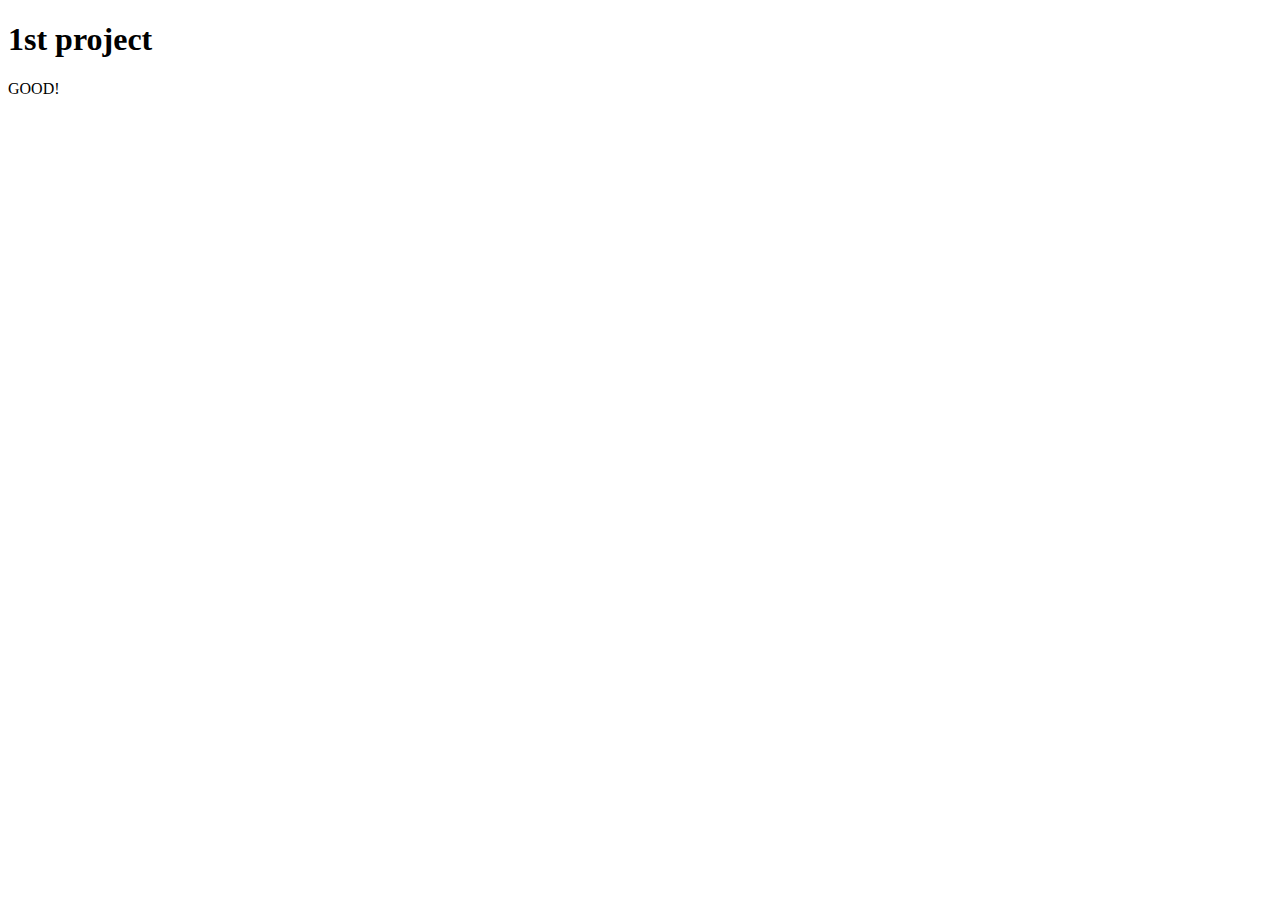
==== index.html @ 47086802 "first commit" ====
<!DOCTYPE html>
<html lang="en">
<head>
    <meta charset="UTF-8">
    <meta name="viewport" content="width=device-width, initial-scale=1.0">
    <title>Document</title>
    <link rel="stylesheet" href="style.css">
</head>
<body>
    <h1>1st project</h1>
    <p>GOOD!</p>
</body>
</html>
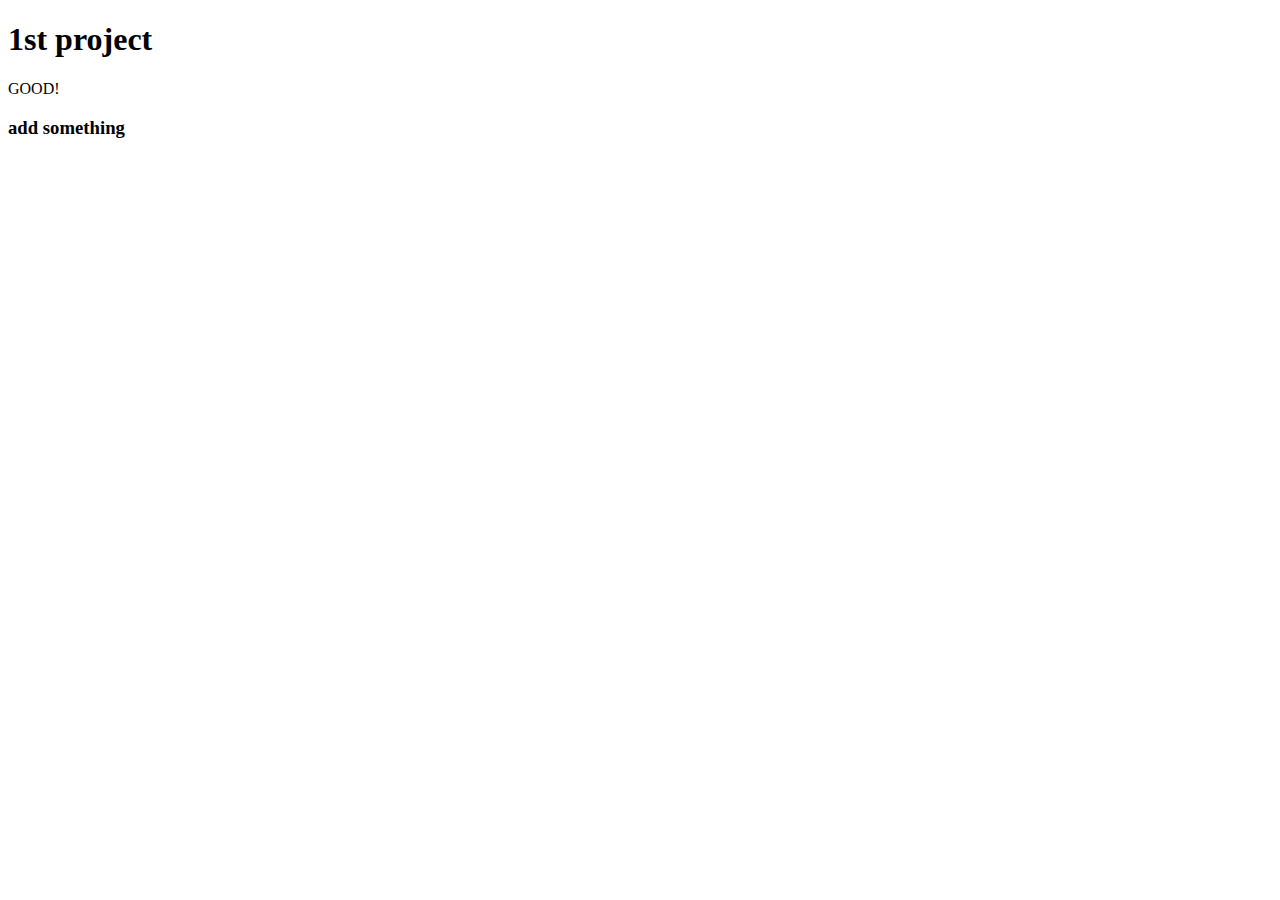
==== commit ebc92451: "second commit" ====
--- a/index.html
+++ b/index.html
@@ -9,5 +9,7 @@
 <body>
     <h1>1st project</h1>
     <p>GOOD!</p>
+
+    <h3>add something</h3>
 </body>
 </html>